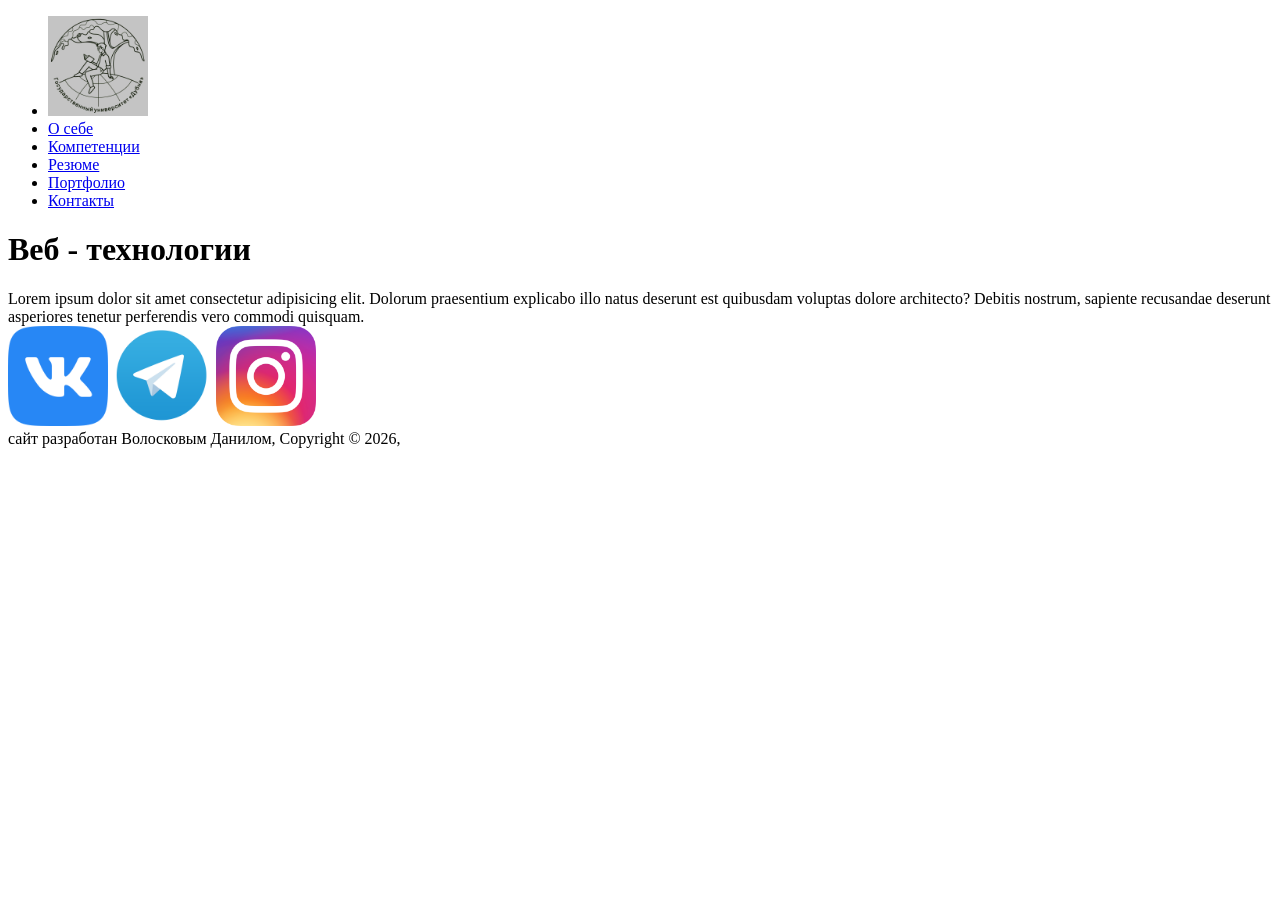
==== index.html @ d7b82a19 "Add files via upload" ====
<!DOCTYPE html>
<html lang="en">
<head>
    <meta charset="UTF-8">
    <meta name="viewport" content="width=device-width, initial-scale=1.0">
    <title>Задание 1 Главная</title>
</head>
<body>
    <nav>
        <ul>
            <li><a href="../web/index.html"><img src="../web/img/FRa.jpg" width="100"</a></li>
            <li><a href="../web/index.html">О себе</a></li>
            <li><a href="../web/skils.html">Компетенции</a></li>
            <li><a href="../web/summary.html">Резюме</a></li>
            <li><a href="../web/index.html">Портфолио</a></li>
            <li><a href="../web/svasi.html">Контакты</a></li>
        </ul>
    </nav>
    <header>
        <h1>Веб - технологии</h1>
        <nav>
            Lorem ipsum dolor sit amet consectetur adipisicing elit. Dolorum praesentium explicabo illo natus deserunt est quibusdam voluptas dolore architecto? Debitis nostrum, sapiente recusandae deserunt asperiores tenetur perferendis vero commodi quisquam.
        </nav>
    </header>
    <div>
        <img src="img/vk.png" width="100">
        <img src="img/tg.png" width="100">
        <img src="img/inst.png" width="100">
    </div>
    <footer>
            сайт разработан Волосковым Данилом, Copyright © 2026,
    </footer>
</body>
</html>
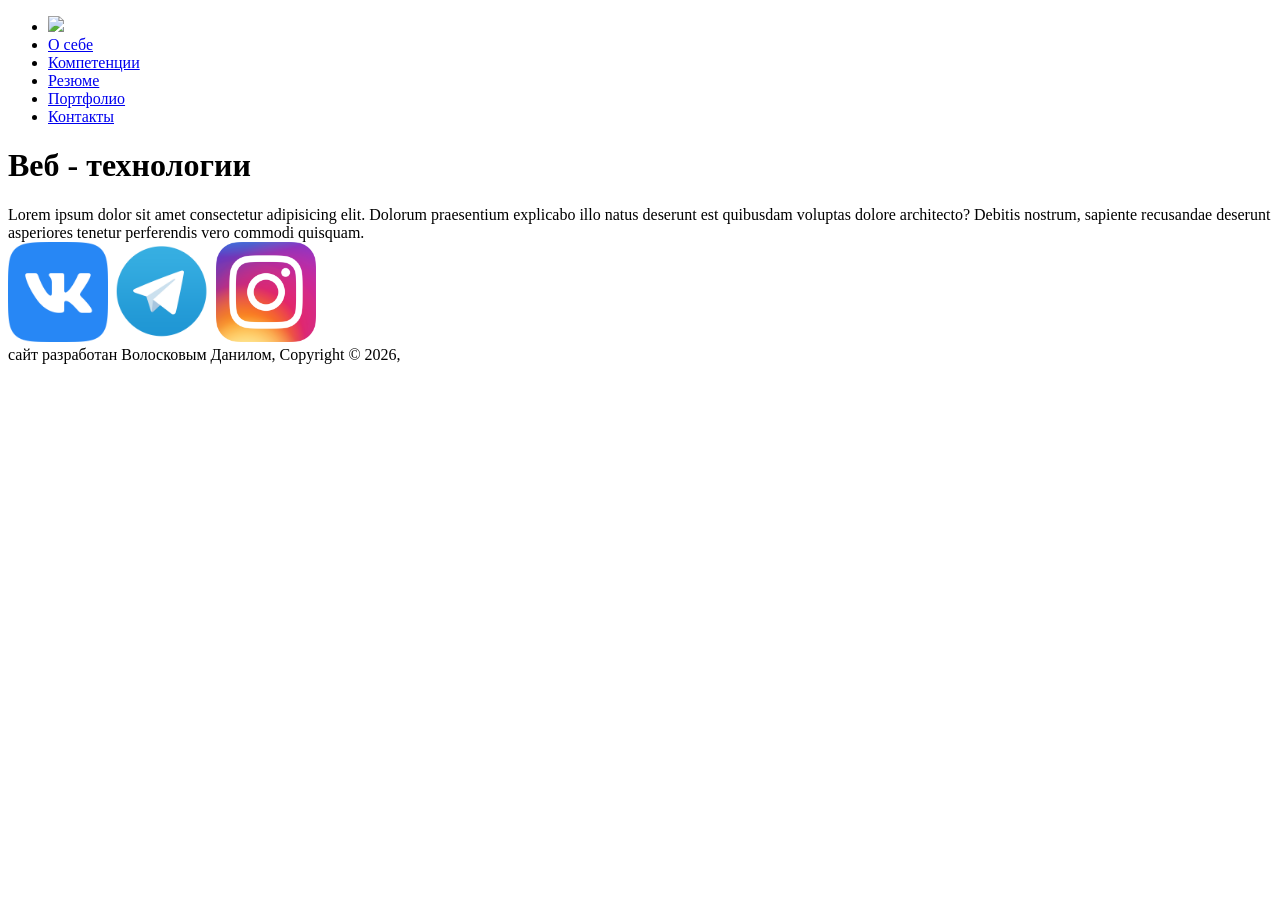
==== commit 8ae6258d: "Update index.html" ====
--- a/index.html
+++ b/index.html
@@ -8,12 +8,12 @@
 <body>
     <nav>
         <ul>
-            <li><a href="../web/index.html"><img src="../web/img/FRa.jpg" width="100"</a></li>
-            <li><a href="../web/index.html">О себе</a></li>
-            <li><a href="../web/skils.html">Компетенции</a></li>
-            <li><a href="../web/summary.html">Резюме</a></li>
-            <li><a href="../web/index.html">Портфолио</a></li>
-            <li><a href="../web/svasi.html">Контакты</a></li>
+            <li><a href="../index.html"><img src="..img/FRa.jpg" width="100"</a></li>
+            <li><a href="../index.html">О себе</a></li>
+            <li><a href="../skils.html">Компетенции</a></li>
+            <li><a href="../summary.html">Резюме</a></li>
+            <li><a href="../index.html">Портфолио</a></li>
+            <li><a href="../svasi.html">Контакты</a></li>
         </ul>
     </nav>
     <header>
@@ -31,4 +31,4 @@
             сайт разработан Волосковым Данилом, Copyright © 2026,
     </footer>
 </body>
-</html>+</html>
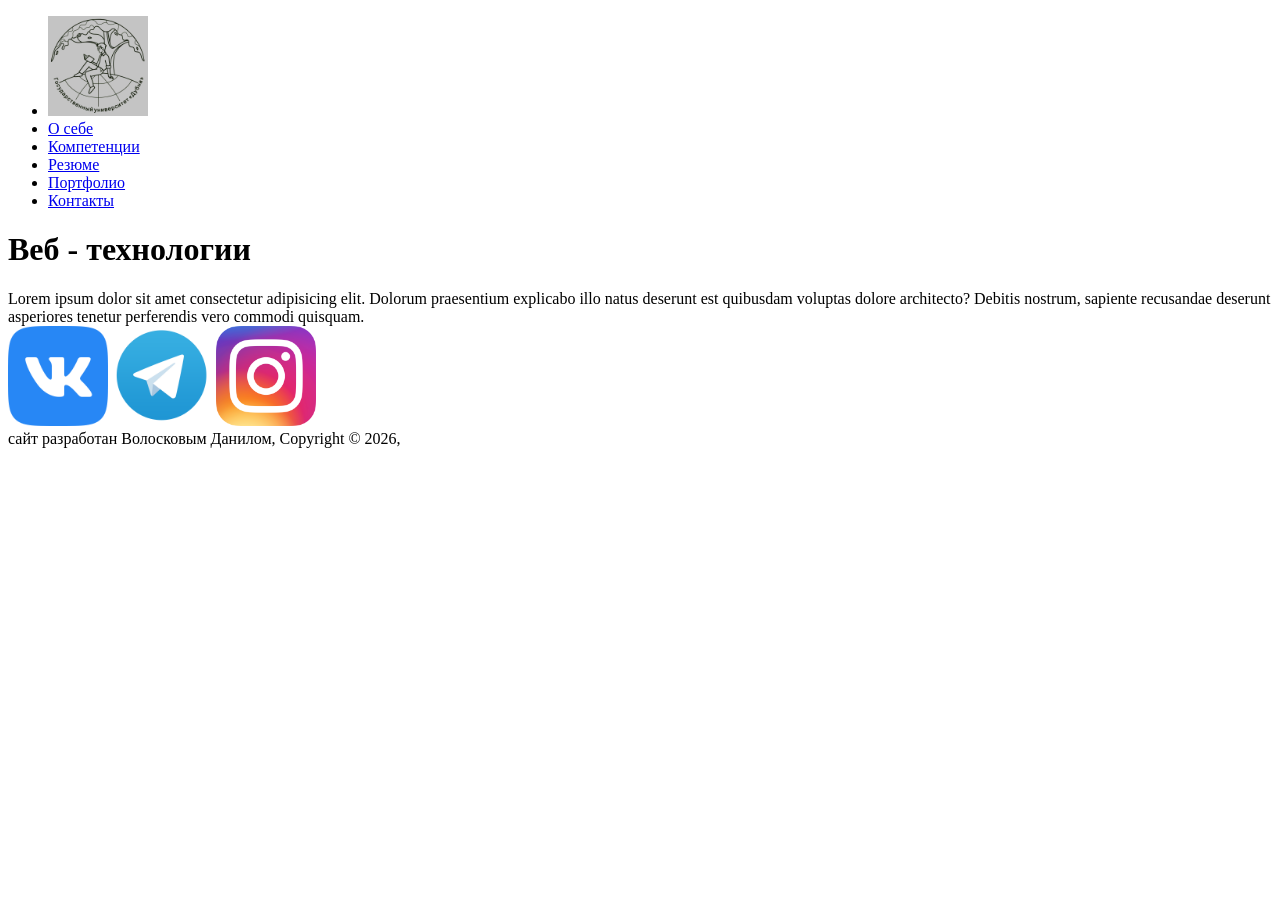
==== commit 3bf5dd40: "Update index.html" ====
--- a/index.html
+++ b/index.html
@@ -8,12 +8,12 @@
 <body>
     <nav>
         <ul>
-            <li><a href="../index.html"><img src="..img/FRa.jpg" width="100"</a></li>
-            <li><a href="../index.html">О себе</a></li>
-            <li><a href="../skils.html">Компетенции</a></li>
-            <li><a href="../summary.html">Резюме</a></li>
-            <li><a href="../index.html">Портфолио</a></li>
-            <li><a href="../svasi.html">Контакты</a></li>
+            <li><a href="index.html"><img src="img/FRa.jpg" width="100"</a></li>
+            <li><a href="index.html">О себе</a></li>
+            <li><a href="skils.html">Компетенции</a></li>
+            <li><a href="summary.html">Резюме</a></li>
+            <li><a href="index.html">Портфолио</a></li>
+            <li><a href="svasi.html">Контакты</a></li>
         </ul>
     </nav>
     <header>
